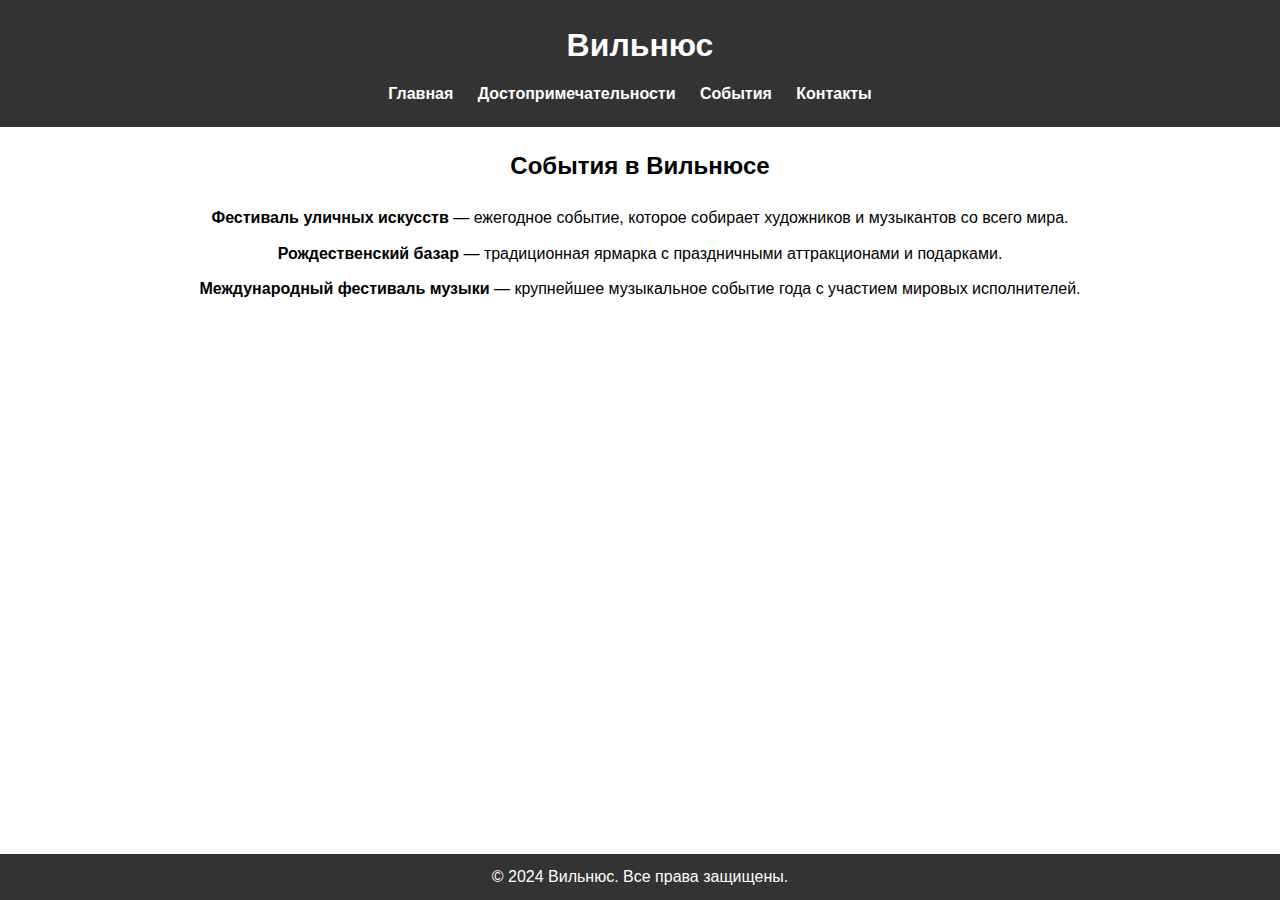
==== index.html @ 37d89009 "Update index.html" ====
<!DOCTYPE html>
<html lang="ru">
<head>
    <meta charset="UTF-8">
    <meta name="viewport" content="width=device-width, initial-scale=1.0">
    <title>События в Вильнюсе</title>
    <link rel="stylesheet" href="style.css">
</head>
<body>
    <!-- Шапка -->
    <header>
        <h1>Вильнюс</h1>
        <nav class="navbar">
            <ul>
                <li><a href="index.html">Главная</a></li>
                <li><a href="sights.html">Достопримечательности</a></li>
                <li><a href="events.html">События</a></li>
                <li><a href="contacts.html">Контакты</a></li>
            </ul>
        </nav>
    </header>
    
    <!-- Контент страницы событий -->
    <section class="main-content">
        <h2>События в Вильнюсе</h2>
        <ul>
            <li><strong>Фестиваль уличных искусств</strong> — ежегодное событие, которое собирает художников и музыкантов со всего мира.</li>
            <li><strong>Рождественский базар</strong> — традиционная ярмарка с праздничными аттракционами и подарками.</li>
            <li><strong>Международный фестиваль музыки</strong> — крупнейшее музыкальное событие года с участием мировых исполнителей.</li>
        </ul>
    </section>
    
    <footer>
        <p>&copy; 2024 Вильнюс. Все права защищены.</p>
    </footer>
</body>
</html>
---- style.css ----
/* Общие стили для всего сайта */
* {
    margin: 0;
    padding: 0;
    box-sizing: border-box;
}

body {
    font-family: Arial, sans-serif;
    line-height: 1.6;
}

header {
    background-color: #333;
    color: white;
    padding: 20px;
    text-align: center;
}

h1 {
    margin-bottom: 10px;
}

.navbar ul {
    list-style-type: none;
}

.navbar ul li {
    display: inline;
    margin-right: 20px;
}

.navbar ul li a {
    color: white;
    text-decoration: none;
    font-weight: bold;
}

.navbar ul li a:hover {
    color: #f2f2f2;
}

/* Основной контент */
.main-content {
    padding: 20px;
    text-align: center;
}

.main-content h2 {
    margin-bottom: 20px;
}

.main-content ul {
    list-style-type: none;
}

.main-content ul li {
    margin-bottom: 10px;
}

/* Стили для футера */
footer {
    background-color: #333;
    color: white;
    text-align: center;
    padding: 10px;
    position: fixed;
    width: 100%;
    bottom: 0;
}

/* Стили для ссылок */
a {
    text-decoration: none;
}

a:hover {
    text-decoration: underline;
}
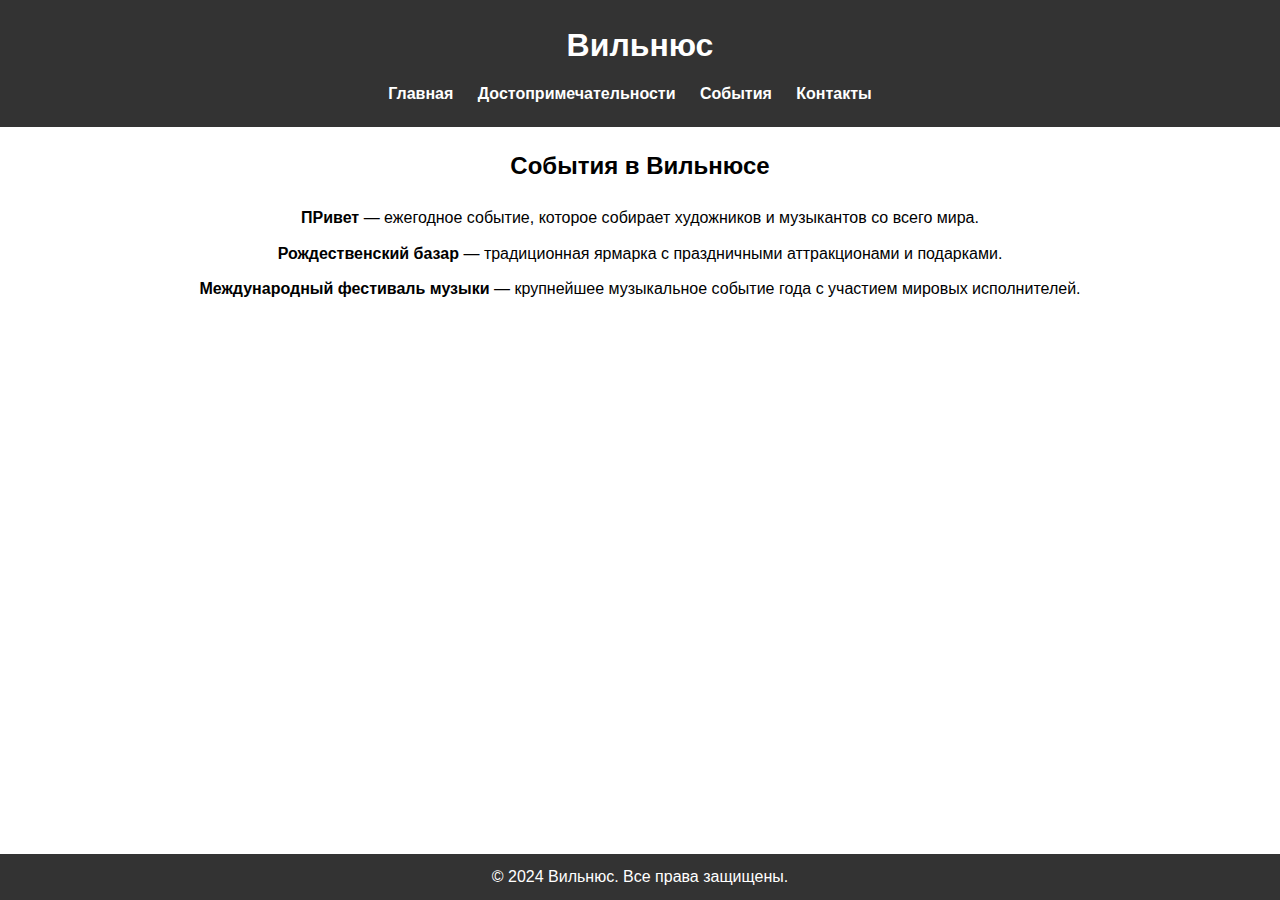
==== commit 52e384ff: "Update index.html" ====
--- a/index.html
+++ b/index.html
@@ -24,7 +24,7 @@
     <section class="main-content">
         <h2>События в Вильнюсе</h2>
         <ul>
-            <li><strong>Фестиваль уличных искусств</strong> — ежегодное событие, которое собирает художников и музыкантов со всего мира.</li>
+            <li><strong>ПРивет</strong> — ежегодное событие, которое собирает художников и музыкантов со всего мира.</li>
             <li><strong>Рождественский базар</strong> — традиционная ярмарка с праздничными аттракционами и подарками.</li>
             <li><strong>Международный фестиваль музыки</strong> — крупнейшее музыкальное событие года с участием мировых исполнителей.</li>
         </ul>
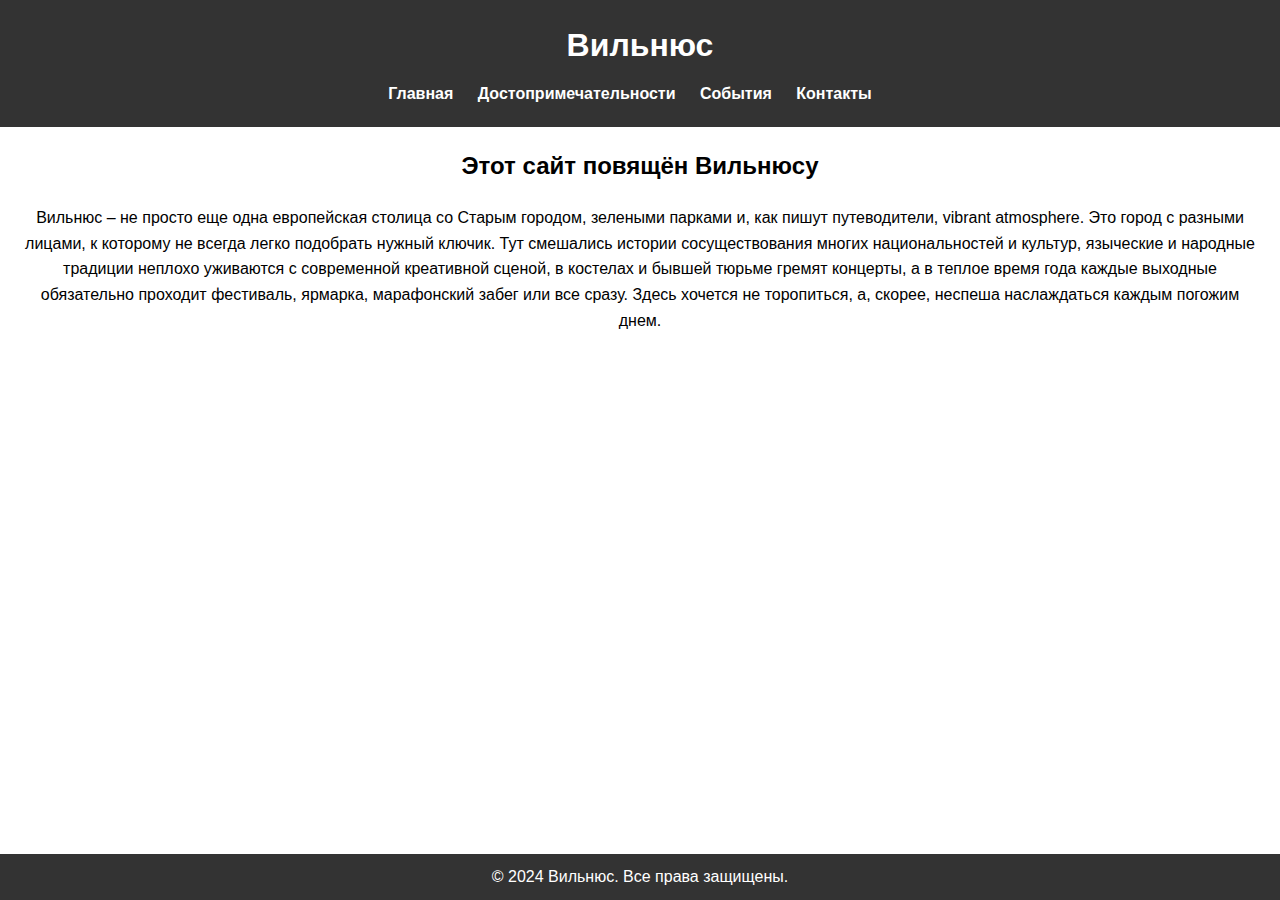
==== commit e48b5d89: "Update index.html" ====
--- a/index.html
+++ b/index.html
@@ -22,11 +22,9 @@
     
     <!-- Контент страницы событий -->
     <section class="main-content">
-        <h2>События в Вильнюсе</h2>
+        <h2>Этот сайт повящён Вильнюсу</h2>
         <ul>
-            <li><strong>ПРивет</strong> — ежегодное событие, которое собирает художников и музыкантов со всего мира.</li>
-            <li><strong>Рождественский базар</strong> — традиционная ярмарка с праздничными аттракционами и подарками.</li>
-            <li><strong>Международный фестиваль музыки</strong> — крупнейшее музыкальное событие года с участием мировых исполнителей.</li>
+            Вильнюс – не просто еще одна европейская столица со Старым городом, зелеными парками и, как пишут путеводители, vibrant atmosphere. Это город с разными лицами, к которому не всегда легко подобрать нужный ключик. Тут смешались истории сосуществования многих национальностей и культур, языческие и народные традиции неплохо уживаются с современной креативной сценой, в костелах и бывшей тюрьме гремят концерты, а в теплое время года каждые выходные обязательно проходит фестиваль, ярмарка, марафонский забег или все сразу. Здесь хочется не торопиться, а, скорее, неспеша наслаждаться каждым погожим днем.
         </ul>
     </section>
     
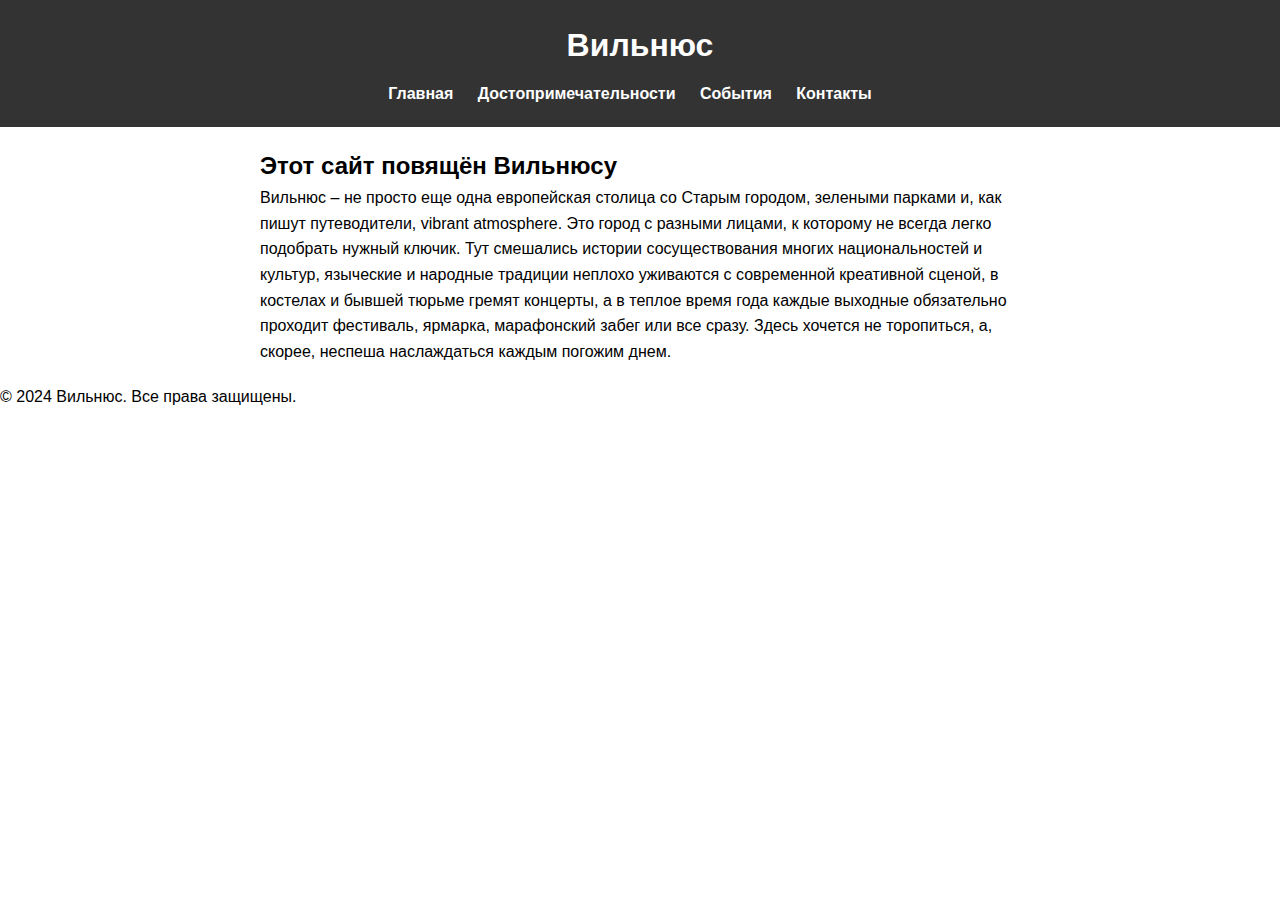
==== commit dee654ad: "Update index.html" ====
--- a/index.html
+++ b/index.html
@@ -3,7 +3,7 @@
 <head>
     <meta charset="UTF-8">
     <meta name="viewport" content="width=device-width, initial-scale=1.0">
-    <title>События в Вильнюсе</title>
+    <title>Вильнюс.бай</title>
     <link rel="stylesheet" href="style.css">
 </head>
 <body>
--- a/style.css
+++ b/style.css
@@ -42,6 +42,12 @@
 
 /* Основной контент */
 .main-content {
+    max-width: 800px; /* Ограничивает максимальную ширину текста */
+    margin: 0 auto; /* Центрирует текст по горизонтали */
+    padding: 20px; /* Добавляет отступы внутри блока */
+    text-align: left; /* Выравнивает текст по левому краю (по умолчанию) */
+
+.main-content {
     padding: 20px;
     text-align: center;
 }
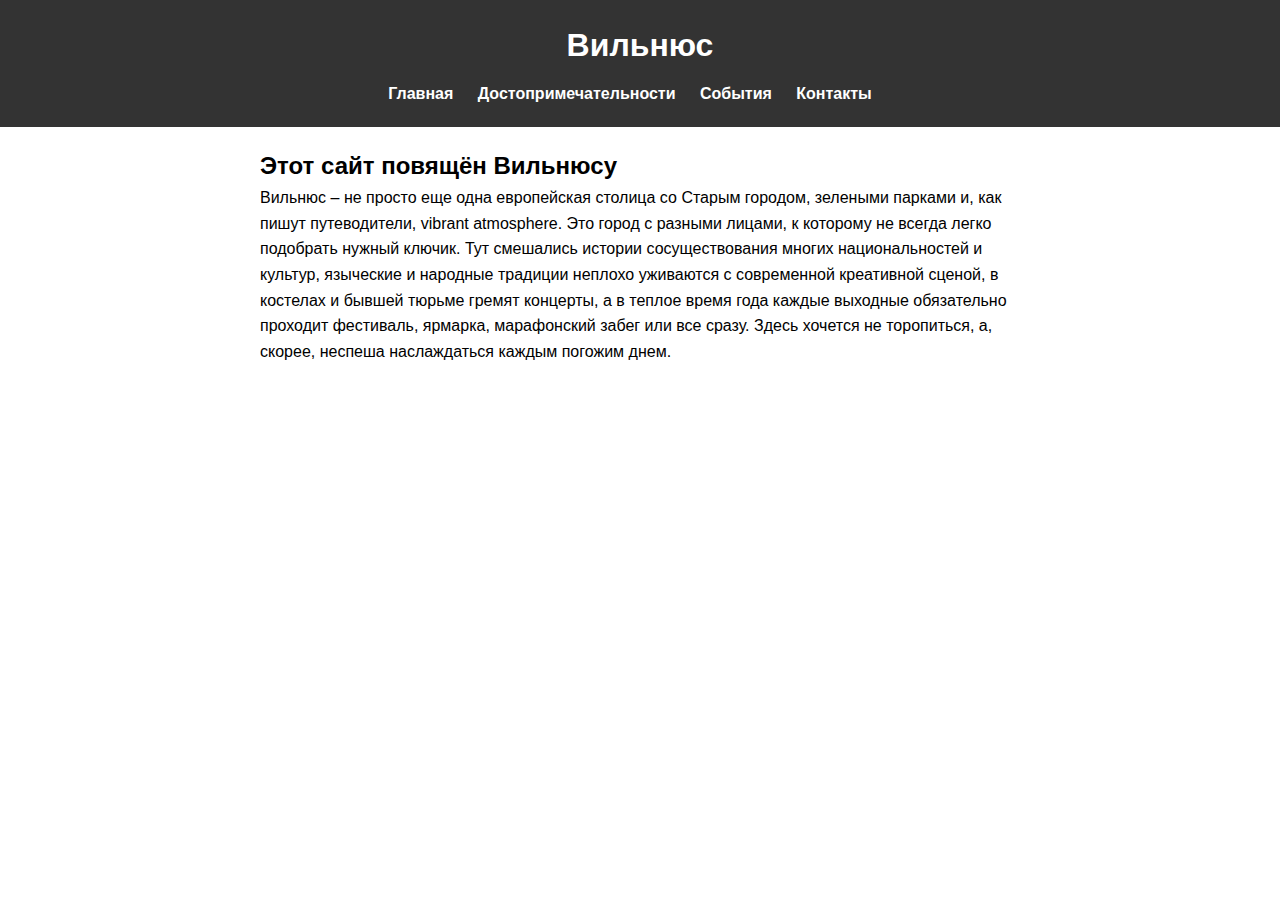
==== commit 12ff5987: "Update index.html" ====
--- a/index.html
+++ b/index.html
@@ -28,8 +28,6 @@
         </ul>
     </section>
     
-    <footer>
-        <p>&copy; 2024 Вильнюс. Все права защищены.</p>
-    </footer>
+    
 </body>
 </html>
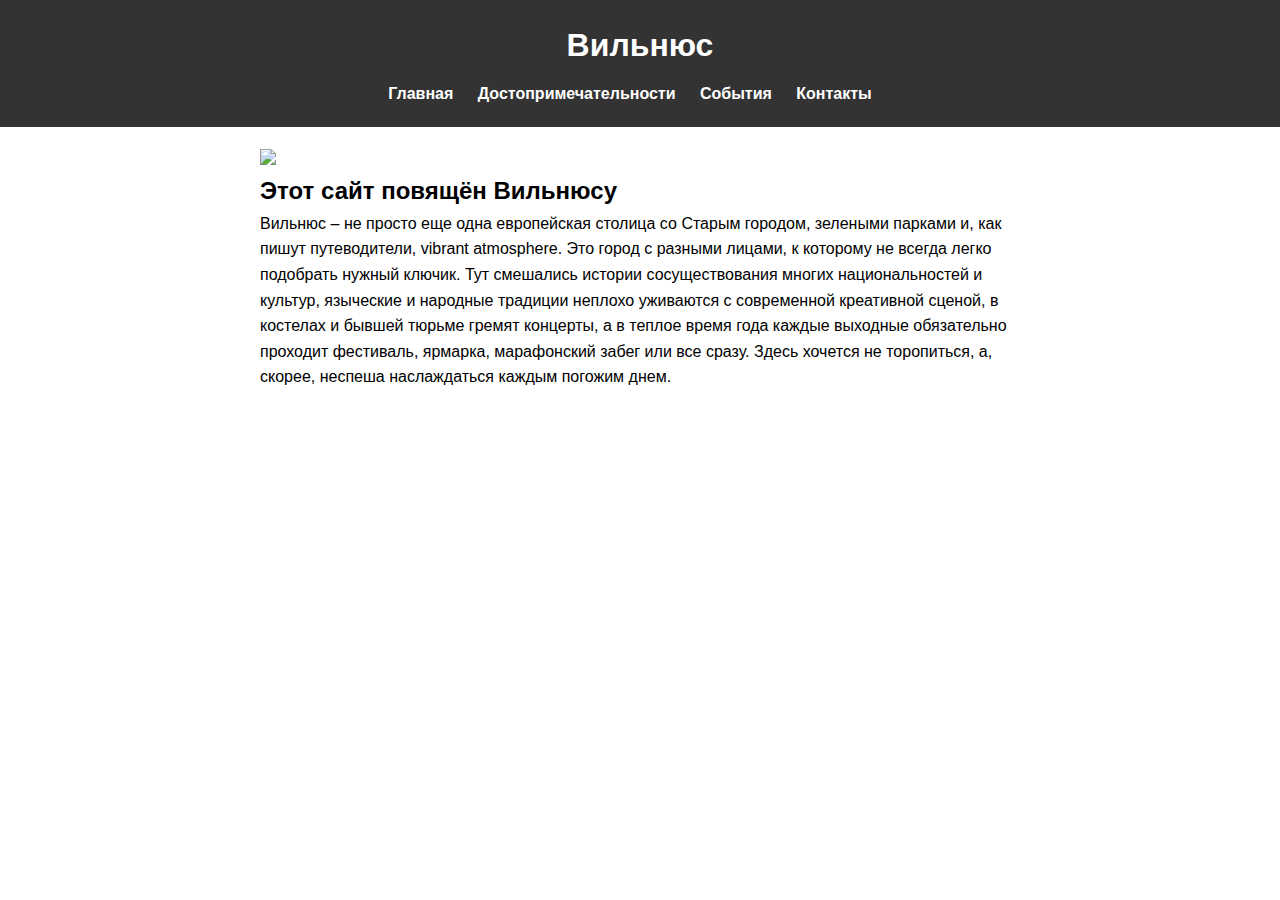
==== commit 9fa0b778: "Update index.html" ====
--- a/index.html
+++ b/index.html
@@ -22,6 +22,8 @@
     
     <!-- Контент страницы событий -->
     <section class="main-content">
+<img src="https://upload.wikimedia.org/wikipedia/commons/thumb/9/9d/Gedimino_pilis_by_Augustas_Didzgalvis.jpg/600px-Gedimino_pilis_by_Augustas_Didzgalvis.jpg" />
+        
         <h2>Этот сайт повящён Вильнюсу</h2>
         <ul>
             Вильнюс – не просто еще одна европейская столица со Старым городом, зелеными парками и, как пишут путеводители, vibrant atmosphere. Это город с разными лицами, к которому не всегда легко подобрать нужный ключик. Тут смешались истории сосуществования многих национальностей и культур, языческие и народные традиции неплохо уживаются с современной креативной сценой, в костелах и бывшей тюрьме гремят концерты, а в теплое время года каждые выходные обязательно проходит фестиваль, ярмарка, марафонский забег или все сразу. Здесь хочется не торопиться, а, скорее, неспеша наслаждаться каждым погожим днем.
